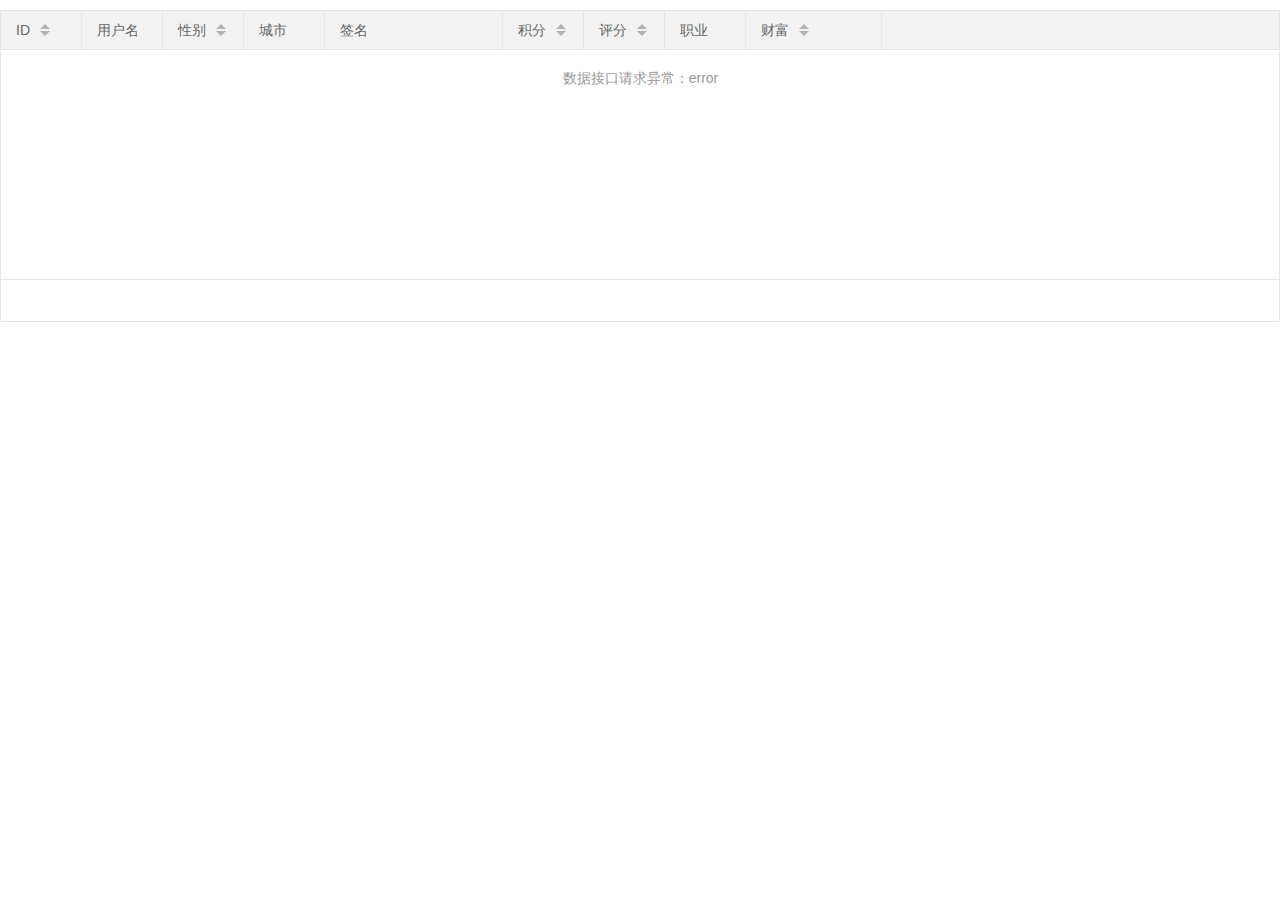
==== src/main/webapp/index.html @ 61412aa4 "首次提交" ====
<!DOCTYPE html>
<html>
<head>
    <meta charset="utf-8">
    <title>table模块快速使用</title>
    <link rel="stylesheet" href="layui/css/layui.css" media="all">
</head>
<body>

<table id="demo" lay-filter="test"></table>

<script src="layui/layui.js"></script>
<script>
    layui.use('table', function(){
        var table = layui.table;

        //第一个实例
        table.render({
            elem: '#demo'
            ,height: 312
            ,url: 'https://www.layui.com/demo/table/user/?page=1&limit=30' //数据接口
            ,page: true //开启分页
            ,cols: [[ //表头
                {field: 'id', title: 'ID', width:80, sort: true, fixed: 'left'}
                ,{field: 'username', title: '用户名', width:80}
                ,{field: 'sex', title: '性别', width:80, sort: true}
                ,{field: 'city', title: '城市', width:80}
                ,{field: 'sign', title: '签名', width: 177}
                ,{field: 'experience', title: '积分', width: 80, sort: true}
                ,{field: 'score', title: '评分', width: 80, sort: true}
                ,{field: 'classify', title: '职业', width: 80}
                ,{field: 'wealth', title: '财富', width: 135, sort: true}
            ]]
        });

    });
</script>
</body>
</html>
---- src/main/webapp/layui/css/layui.css ----
/** layui-v2.5.4 MIT License By https://www.layui.com */
 .layui-inline,img{display:inline-block;vertical-align:middle}h1,h2,h3,h4,h5,h6{font-weight:400}.layui-edge,.layui-header,.layui-inline,.layui-main{position:relative}.layui-body,.layui-edge,.layui-elip{overflow:hidden}.layui-btn,.layui-edge,.layui-inline,img{vertical-align:middle}.layui-btn,.layui-disabled,.layui-icon,.layui-unselect{-moz-user-select:none;-webkit-user-select:none;-ms-user-select:none}.layui-elip,.layui-form-checkbox span,.layui-form-pane .layui-form-label{text-overflow:ellipsis;white-space:nowrap}.layui-breadcrumb,.layui-tree-btnGroup{visibility:hidden}blockquote,body,button,dd,div,dl,dt,form,h1,h2,h3,h4,h5,h6,input,li,ol,p,pre,td,textarea,th,ul{margin:0;padding:0;-webkit-tap-highlight-color:rgba(0,0,0,0)}a:active,a:hover{outline:0}img{border:none}li{list-style:none}table{border-collapse:collapse;border-spacing:0}h4,h5,h6{font-size:100%}button,input,optgroup,option,select,textarea{font-family:inherit;font-size:inherit;font-style:inherit;font-weight:inherit;outline:0}pre{white-space:pre-wrap;white-space:-moz-pre-wrap;white-space:-pre-wrap;white-space:-o-pre-wrap;word-wrap:break-word}body{line-height:24px;font:14px Helvetica Neue,Helvetica,PingFang SC,Tahoma,Arial,sans-serif}hr{height:1px;margin:10px 0;border:0;clear:both}a{color:#333;text-decoration:none}a:hover{color:#777}a cite{font-style:normal;*cursor:pointer}.layui-border-box,.layui-border-box *{box-sizing:border-box}.layui-box,.layui-box *{box-sizing:content-box}.layui-clear{clear:both;*zoom:1}.layui-clear:after{content:'\20';clear:both;*zoom:1;display:block;height:0}.layui-inline{*display:inline;*zoom:1}.layui-edge{display:inline-block;width:0;height:0;border-width:6px;border-style:dashed;border-color:transparent}.layui-edge-top{top:-4px;border-bottom-color:#999;border-bottom-style:solid}.layui-edge-right{border-left-color:#999;border-left-style:solid}.layui-edge-bottom{top:2px;border-top-color:#999;border-top-style:solid}.layui-edge-left{border-right-color:#999;border-right-style:solid}.layui-disabled,.layui-disabled:hover{color:#d2d2d2!important;cursor:not-allowed!important}.layui-circle{border-radius:100%}.layui-show{display:block!important}.layui-hide{display:none!important}@font-face{font-family:layui-icon;src:url(../font/iconfont.eot?v=250);src:url(../font/iconfont.eot?v=250#iefix) format('embedded-opentype'),url(../font/iconfont.woff2?v=250) format('woff2'),url(../font/iconfont.woff?v=250) format('woff'),url(../font/iconfont.ttf?v=250) format('truetype'),url(../font/iconfont.svg?v=250#layui-icon) format('svg')}.layui-icon{font-family:layui-icon!important;font-size:16px;font-style:normal;-webkit-font-smoothing:antialiased;-moz-osx-font-smoothing:grayscale}.layui-icon-reply-fill:before{content:"\e611"}.layui-icon-set-fill:before{content:"\e614"}.layui-icon-menu-fill:before{content:"\e60f"}.layui-icon-search:before{content:"\e615"}.layui-icon-share:before{content:"\e641"}.layui-icon-set-sm:before{content:"\e620"}.layui-icon-engine:before{content:"\e628"}.layui-icon-close:before{content:"\1006"}.layui-icon-close-fill:before{content:"\1007"}.layui-icon-chart-screen:before{content:"\e629"}.layui-icon-star:before{content:"\e600"}.layui-icon-circle-dot:before{content:"\e617"}.layui-icon-chat:before{content:"\e606"}.layui-icon-release:before{content:"\e609"}.layui-icon-list:before{content:"\e60a"}.layui-icon-chart:before{content:"\e62c"}.layui-icon-ok-circle:before{content:"\1005"}.layui-icon-layim-theme:before{content:"\e61b"}.layui-icon-table:before{content:"\e62d"}.layui-icon-right:before{content:"\e602"}.layui-icon-left:before{content:"\e603"}.layui-icon-cart-simple:before{content:"\e698"}.layui-icon-face-cry:before{content:"\e69c"}.layui-icon-face-smile:before{content:"\e6af"}.layui-icon-survey:before{content:"\e6b2"}.layui-icon-tree:before{content:"\e62e"}.layui-icon-upload-circle:before{content:"\e62f"}.layui-icon-add-circle:before{content:"\e61f"}.layui-icon-download-circle:before{content:"\e601"}.layui-icon-templeate-1:before{content:"\e630"}.layui-icon-util:before{content:"\e631"}.layui-icon-face-surprised:before{content:"\e664"}.layui-icon-edit:before{content:"\e642"}.layui-icon-speaker:before{content:"\e645"}.layui-icon-down:before{content:"\e61a"}.layui-icon-file:before{content:"\e621"}.layui-icon-layouts:before{content:"\e632"}.layui-icon-rate-half:before{content:"\e6c9"}.layui-icon-add-circle-fine:before{content:"\e608"}.layui-icon-prev-circle:before{content:"\e633"}.layui-icon-read:before{content:"\e705"}.layui-icon-404:before{content:"\e61c"}.layui-icon-carousel:before{content:"\e634"}.layui-icon-help:before{content:"\e607"}.layui-icon-code-circle:before{content:"\e635"}.layui-icon-water:before{content:"\e636"}.layui-icon-username:before{content:"\e66f"}.layui-icon-find-fill:before{content:"\e670"}.layui-icon-about:before{content:"\e60b"}.layui-icon-location:before{content:"\e715"}.layui-icon-up:before{content:"\e619"}.layui-icon-pause:before{content:"\e651"}.layui-icon-date:before{content:"\e637"}.layui-icon-layim-uploadfile:before{content:"\e61d"}.layui-icon-delete:before{content:"\e640"}.layui-icon-play:before{content:"\e652"}.layui-icon-top:before{content:"\e604"}.layui-icon-friends:before{content:"\e612"}.layui-icon-refresh-3:before{content:"\e9aa"}.layui-icon-ok:before{content:"\e605"}.layui-icon-layer:before{content:"\e638"}.layui-icon-face-smile-fine:before{content:"\e60c"}.layui-icon-dollar:before{content:"\e659"}.layui-icon-group:before{content:"\e613"}.layui-icon-layim-download:before{content:"\e61e"}.layui-icon-picture-fine:before{content:"\e60d"}.layui-icon-link:before{content:"\e64c"}.layui-icon-diamond:before{content:"\e735"}.layui-icon-log:before{content:"\e60e"}.layui-icon-rate-solid:before{content:"\e67a"}.layui-icon-fonts-del:before{content:"\e64f"}.layui-icon-unlink:before{content:"\e64d"}.layui-icon-fonts-clear:before{content:"\e639"}.layui-icon-triangle-r:before{content:"\e623"}.layui-icon-circle:before{content:"\e63f"}.layui-icon-radio:before{content:"\e643"}.layui-icon-align-center:before{content:"\e647"}.layui-icon-align-right:before{content:"\e648"}.layui-icon-align-left:before{content:"\e649"}.layui-icon-loading-1:before{content:"\e63e"}.layui-icon-return:before{content:"\e65c"}.layui-icon-fonts-strong:before{content:"\e62b"}.layui-icon-upload:before{content:"\e67c"}.layui-icon-dialogue:before{content:"\e63a"}.layui-icon-video:before{content:"\e6ed"}.layui-icon-headset:before{content:"\e6fc"}.layui-icon-cellphone-fine:before{content:"\e63b"}.layui-icon-add-1:before{content:"\e654"}.layui-icon-face-smile-b:before{content:"\e650"}.layui-icon-fonts-html:before{content:"\e64b"}.layui-icon-form:before{content:"\e63c"}.layui-icon-cart:before{content:"\e657"}.layui-icon-camera-fill:before{content:"\e65d"}.layui-icon-tabs:before{content:"\e62a"}.layui-icon-fonts-code:before{content:"\e64e"}.layui-icon-fire:before{content:"\e756"}.layui-icon-set:before{content:"\e716"}.layui-icon-fonts-u:before{content:"\e646"}.layui-icon-triangle-d:before{content:"\e625"}.layui-icon-tips:before{content:"\e702"}.layui-icon-picture:before{content:"\e64a"}.layui-icon-more-vertical:before{content:"\e671"}.layui-icon-flag:before{content:"\e66c"}.layui-icon-loading:before{content:"\e63d"}.layui-icon-fonts-i:before{content:"\e644"}.layui-icon-refresh-1:before{content:"\e666"}.layui-icon-rmb:before{content:"\e65e"}.layui-icon-home:before{content:"\e68e"}.layui-icon-user:before{content:"\e770"}.layui-icon-notice:before{content:"\e667"}.layui-icon-login-weibo:before{content:"\e675"}.layui-icon-voice:before{content:"\e688"}.layui-icon-upload-drag:before{content:"\e681"}.layui-icon-login-qq:before{content:"\e676"}.layui-icon-snowflake:before{content:"\e6b1"}.layui-icon-file-b:before{content:"\e655"}.layui-icon-template:before{content:"\e663"}.layui-icon-auz:before{content:"\e672"}.layui-icon-console:before{content:"\e665"}.layui-icon-app:before{content:"\e653"}.layui-icon-prev:before{content:"\e65a"}.layui-icon-website:before{content:"\e7ae"}.layui-icon-next:before{content:"\e65b"}.layui-icon-component:before{content:"\e857"}.layui-icon-more:before{content:"\e65f"}.layui-icon-login-wechat:before{content:"\e677"}.layui-icon-shrink-right:before{content:"\e668"}.layui-icon-spread-left:before{content:"\e66b"}.layui-icon-camera:before{content:"\e660"}.layui-icon-note:before{content:"\e66e"}.layui-icon-refresh:before{content:"\e669"}.layui-icon-female:before{content:"\e661"}.layui-icon-male:before{content:"\e662"}.layui-icon-password:before{content:"\e673"}.layui-icon-senior:before{content:"\e674"}.layui-icon-theme:before{content:"\e66a"}.layui-icon-tread:before{content:"\e6c5"}.layui-icon-praise:before{content:"\e6c6"}.layui-icon-star-fill:before{content:"\e658"}.layui-icon-rate:before{content:"\e67b"}.layui-icon-template-1:before{content:"\e656"}.layui-icon-vercode:before{content:"\e679"}.layui-icon-cellphone:before{content:"\e678"}.layui-icon-screen-full:before{content:"\e622"}.layui-icon-screen-restore:before{content:"\e758"}.layui-icon-cols:before{content:"\e610"}.layui-icon-export:before{content:"\e67d"}.layui-icon-print:before{content:"\e66d"}.layui-icon-slider:before{content:"\e714"}.layui-icon-addition:before{content:"\e624"}.layui-icon-subtraction:before{content:"\e67e"}.layui-icon-service:before{content:"\e626"}.layui-icon-transfer:before{content:"\e691"}.layui-main{width:1140px;margin:0 auto}.layui-header{z-index:1000;height:60px}.layui-header a:hover{transition:all .5s;-webkit-transition:all .5s}.layui-side{position:fixed;left:0;top:0;bottom:0;z-index:999;width:200px;overflow-x:hidden}.layui-side-scroll{position:relative;width:220px;height:100%;overflow-x:hidden}.layui-body{position:absolute;left:200px;right:0;top:0;bottom:0;z-index:998;width:auto;overflow-y:auto;box-sizing:border-box}.layui-layout-body{overflow:hidden}.layui-layout-admin .layui-header{background-color:#23262E}.layui-layout-admin .layui-side{top:60px;width:200px;overflow-x:hidden}.layui-layout-admin .layui-body{position:fixed;top:60px;bottom:44px}.layui-layout-admin .layui-main{width:auto;margin:0 15px}.layui-layout-admin .layui-footer{position:fixed;left:200px;right:0;bottom:0;height:44px;line-height:44px;padding:0 15px;background-color:#eee}.layui-layout-admin .layui-logo{position:absolute;left:0;top:0;width:200px;height:100%;line-height:60px;text-align:center;color:#009688;font-size:16px}.layui-layout-admin .layui-header .layui-nav{background:0 0}.layui-layout-left{position:absolute!important;left:200px;top:0}.layui-layout-right{position:absolute!important;right:0;top:0}.layui-container{position:relative;margin:0 auto;padding:0 15px;box-sizing:border-box}.layui-fluid{position:relative;margin:0 auto;padding:0 15px}.layui-row:after,.layui-row:before{content:'';display:block;clear:both}.layui-col-lg1,.layui-col-lg10,.layui-col-lg11,.layui-col-lg12,.layui-col-lg2,.layui-col-lg3,.layui-col-lg4,.layui-col-lg5,.layui-col-lg6,.layui-col-lg7,.layui-col-lg8,.layui-col-lg9,.layui-col-md1,.layui-col-md10,.layui-col-md11,.layui-col-md12,.layui-col-md2,.layui-col-md3,.layui-col-md4,.layui-col-md5,.layui-col-md6,.layui-col-md7,.layui-col-md8,.layui-col-md9,.layui-col-sm1,.layui-col-sm10,.layui-col-sm11,.layui-col-sm12,.layui-col-sm2,.layui-col-sm3,.layui-col-sm4,.layui-col-sm5,.layui-col-sm6,.layui-col-sm7,.layui-col-sm8,.layui-col-sm9,.layui-col-xs1,.layui-col-xs10,.layui-col-xs11,.layui-col-xs12,.layui-col-xs2,.layui-col-xs3,.layui-col-xs4,.layui-col-xs5,.layui-col-xs6,.layui-col-xs7,.layui-col-xs8,.layui-col-xs9{position:relative;display:block;box-sizing:border-box}.layui-col-xs1,.layui-col-xs10,.layui-col-xs11,.layui-col-xs12,.layui-col-xs2,.layui-col-xs3,.layui-col-xs4,.layui-col-xs5,.layui-col-xs6,.layui-col-xs7,.layui-col-xs8,.layui-col-xs9{float:left}.layui-col-xs1{width:8.33333333%}.layui-col-xs2{width:16.66666667%}.layui-col-xs3{width:25%}.layui-col-xs4{width:33.33333333%}.layui-col-xs5{width:41.66666667%}.layui-col-xs6{width:50%}.layui-col-xs7{width:58.33333333%}.layui-col-xs8{width:66.66666667%}.layui-col-xs9{width:75%}.layui-col-xs10{width:83.33333333%}.layui-col-xs11{width:91.66666667%}.layui-col-xs12{width:100%}.layui-col-xs-offset1{margin-left:8.33333333%}.layui-col-xs-offset2{margin-left:16.66666667%}.layui-col-xs-offset3{margin-left:25%}.layui-col-xs-offset4{margin-left:33.33333333%}.layui-col-xs-offset5{margin-left:41.66666667%}.layui-col-xs-offset6{margin-left:50%}.layui-col-xs-offset7{margin-left:58.33333333%}.layui-col-xs-offset8{margin-left:66.66666667%}.layui-col-xs-offset9{margin-left:75%}.layui-col-xs-offset10{margin-left:83.33333333%}.layui-col-xs-offset11{margin-left:91.66666667%}.layui-col-xs-offset12{margin-left:100%}@media screen and (max-width:768px){.layui-hide-xs{display:none!important}.layui-show-xs-block{display:block!important}.layui-show-xs-inline{display:inline!important}.layui-show-xs-inline-block{display:inline-block!important}}@media screen and (min-width:768px){.layui-container{width:750px}.layui-hide-sm{display:none!important}.layui-show-sm-block{display:block!important}.layui-show-sm-inline{display:inline!important}.layui-show-sm-inline-block{display:inline-block!important}.layui-col-sm1,.layui-col-sm10,.layui-col-sm11,.layui-col-sm12,.layui-col-sm2,.layui-col-sm3,.layui-col-sm4,.layui-col-sm5,.layui-col-sm6,.layui-col-sm7,.layui-col-sm8,.layui-col-sm9{float:left}.layui-col-sm1{width:8.33333333%}.layui-col-sm2{width:16.66666667%}.layui-col-sm3{width:25%}.layui-col-sm4{width:33.33333333%}.layui-col-sm5{width:41.66666667%}.layui-col-sm6{width:50%}.layui-col-sm7{width:58.33333333%}.layui-col-sm8{width:66.66666667%}.layui-col-sm9{width:75%}.layui-col-sm10{width:83.33333333%}.layui-col-sm11{width:91.66666667%}.layui-col-sm12{width:100%}.layui-col-sm-offset1{margin-left:8.33333333%}.layui-col-sm-offset2{margin-left:16.66666667%}.layui-col-sm-offset3{margin-left:25%}.layui-col-sm-offset4{margin-left:33.33333333%}.layui-col-sm-offset5{margin-left:41.66666667%}.layui-col-sm-offset6{margin-left:50%}.layui-col-sm-offset7{margin-left:58.33333333%}.layui-col-sm-offset8{margin-left:66.66666667%}.layui-col-sm-offset9{margin-left:75%}.layui-col-sm-offset10{margin-left:83.33333333%}.layui-col-sm-offset11{margin-left:91.66666667%}.layui-col-sm-offset12{margin-left:100%}}@media screen and (min-width:992px){.layui-container{width:970px}.layui-hide-md{display:none!important}.layui-show-md-block{display:block!important}.layui-show-md-inline{display:inline!important}.layui-show-md-inline-block{display:inline-block!important}.layui-col-md1,.layui-col-md10,.layui-col-md11,.layui-col-md12,.layui-col-md2,.layui-col-md3,.layui-col-md4,.layui-col-md5,.layui-col-md6,.layui-col-md7,.layui-col-md8,.layui-col-md9{float:left}.layui-col-md1{width:8.33333333%}.layui-col-md2{width:16.66666667%}.layui-col-md3{width:25%}.layui-col-md4{width:33.33333333%}.layui-col-md5{width:41.66666667%}.layui-col-md6{width:50%}.layui-col-md7{width:58.33333333%}.layui-col-md8{width:66.66666667%}.layui-col-md9{width:75%}.layui-col-md10{width:83.33333333%}.layui-col-md11{width:91.66666667%}.layui-col-md12{width:100%}.layui-col-md-offset1{margin-left:8.33333333%}.layui-col-md-offset2{margin-left:16.66666667%}.layui-col-md-offset3{margin-left:25%}.layui-col-md-offset4{margin-left:33.33333333%}.layui-col-md-offset5{margin-left:41.66666667%}.layui-col-md-offset6{margin-left:50%}.layui-col-md-offset7{margin-left:58.33333333%}.layui-col-md-offset8{margin-left:66.66666667%}.layui-col-md-offset9{margin-left:75%}.layui-col-md-offset10{margin-left:83.33333333%}.layui-col-md-offset11{margin-left:91.66666667%}.layui-col-md-offset12{margin-left:100%}}@media screen and (min-width:1200px){.layui-container{width:1170px}.layui-hide-lg{display:none!important}.layui-show-lg-block{display:block!important}.layui-show-lg-inline{display:inline!important}.layui-show-lg-inline-block{display:inline-block!important}.layui-col-lg1,.layui-col-lg10,.layui-col-lg11,.layui-col-lg12,.layui-col-lg2,.layui-col-lg3,.layui-col-lg4,.layui-col-lg5,.layui-col-lg6,.layui-col-lg7,.layui-col-lg8,.layui-col-lg9{float:left}.layui-col-lg1{width:8.33333333%}.layui-col-lg2{width:16.66666667%}.layui-col-lg3{width:25%}.layui-col-lg4{width:33.33333333%}.layui-col-lg5{width:41.66666667%}.layui-col-lg6{width:50%}.layui-col-lg7{width:58.33333333%}.layui-col-lg8{width:66.66666667%}.layui-col-lg9{width:75%}.layui-col-lg10{width:83.33333333%}.layui-col-lg11{width:91.66666667%}.layui-col-lg12{width:100%}.layui-col-lg-offset1{margin-left:8.33333333%}.layui-col-lg-offset2{margin-left:16.66666667%}.layui-col-lg-offset3{margin-left:25%}.layui-col-lg-offset4{margin-left:33.33333333%}.layui-col-lg-offset5{margin-left:41.66666667%}.layui-col-lg-offset6{margin-left:50%}.layui-col-lg-offset7{margin-left:58.33333333%}.layui-col-lg-offset8{margin-left:66.66666667%}.layui-col-lg-offset9{margin-left:75%}.layui-col-lg-offset10{margin-left:83.33333333%}.layui-col-lg-offset11{margin-left:91.66666667%}.layui-col-lg-offset12{margin-left:100%}}.layui-col-space1{margin:-.5px}.layui-col-space1>*{padding:.5px}.layui-col-space3{margin:-1.5px}.layui-col-space3>*{padding:1.5px}.layui-col-space5{margin:-2.5px}.layui-col-space5>*{padding:2.5px}.layui-col-space8{margin:-3.5px}.layui-col-space8>*{padding:3.5px}.layui-col-space10{margin:-5px}.layui-col-space10>*{padding:5px}.layui-col-space12{margin:-6px}.layui-col-space12>*{padding:6px}.layui-col-space15{margin:-7.5px}.layui-col-space15>*{padding:7.5px}.layui-col-space18{margin:-9px}.layui-col-space18>*{padding:9px}.layui-col-space20{margin:-10px}.layui-col-space20>*{padding:10px}.layui-col-space22{margin:-11px}.layui-col-space22>*{padding:11px}.layui-col-space25{margin:-12.5px}.layui-col-space25>*{padding:12.5px}.layui-col-space30{margin:-15px}.layui-col-space30>*{padding:15px}.layui-btn,.layui-input,.layui-select,.layui-textarea,.layui-upload-button{outline:0;-webkit-appearance:none;transition:all .3s;-webkit-transition:all .3s;box-sizing:border-box}.layui-elem-quote{margin-bottom:10px;padding:15px;line-height:22px;border-left:5px solid #009688;border-radius:0 2px 2px 0;background-color:#f2f2f2}.layui-quote-nm{border-style:solid;border-width:1px 1px 1px 5px;background:0 0}.layui-elem-field{margin-bottom:10px;padding:0;border-width:1px;border-style:solid}.layui-elem-field legend{margin-left:20px;padding:0 10px;font-size:20px;font-weight:300}.layui-field-title{margin:10px 0 20px;border-width:1px 0 0}.layui-field-box{padding:10px 15px}.layui-field-title .layui-field-box{padding:10px 0}.layui-progress{position:relative;height:6px;border-radius:20px;background-color:#e2e2e2}.layui-progress-bar{position:absolute;left:0;top:0;width:0;max-width:100%;height:6px;border-radius:20px;text-align:right;background-color:#5FB878;transition:all .3s;-webkit-transition:all .3s}.layui-progress-big,.layui-progress-big .layui-progress-bar{height:18px;line-height:18px}.layui-progress-text{position:relative;top:-20px;line-height:18px;font-size:12px;color:#666}.layui-progress-big .layui-progress-text{position:static;padding:0 10px;color:#fff}.layui-collapse{border-width:1px;border-style:solid;border-radius:2px}.layui-colla-content,.layui-colla-item{border-top-width:1px;border-top-style:solid}.layui-colla-item:first-child{border-top:none}.layui-colla-title{position:relative;height:42px;line-height:42px;padding:0 15px 0 35px;color:#333;background-color:#f2f2f2;cursor:pointer;font-size:14px;overflow:hidden}.layui-colla-content{display:none;padding:10px 15px;line-height:22px;color:#666}.layui-colla-icon{position:absolute;left:15px;top:0;font-size:14px}.layui-card{margin-bottom:15px;border-radius:2px;background-color:#fff;box-shadow:0 1px 2px 0 rgba(0,0,0,.05)}.layui-card:last-child{margin-bottom:0}.layui-card-header{position:relative;height:42px;line-height:42px;padding:0 15px;border-bottom:1px solid #f6f6f6;color:#333;border-radius:2px 2px 0 0;font-size:14px}.layui-bg-black,.layui-bg-blue,.layui-bg-cyan,.layui-bg-green,.layui-bg-orange,.layui-bg-red{color:#fff!important}.layui-card-body{position:relative;padding:10px 15px;line-height:24px}.layui-card-body[pad15]{padding:15px}.layui-card-body[pad20]{padding:20px}.layui-card-body .layui-table{margin:5px 0}.layui-card .layui-tab{margin:0}.layui-panel-window{position:relative;padding:15px;border-radius:0;border-top:5px solid #E6E6E6;background-color:#fff}.layui-auxiliar-moving{position:fixed;left:0;right:0;top:0;bottom:0;width:100%;height:100%;background:0 0;z-index:9999999999}.layui-form-label,.layui-form-mid,.layui-form-select,.layui-input-block,.layui-input-inline,.layui-textarea{position:relative}.layui-bg-red{background-color:#FF5722!important}.layui-bg-orange{background-color:#FFB800!important}.layui-bg-green{background-color:#009688!important}.layui-bg-cyan{background-color:#2F4056!important}.layui-bg-blue{background-color:#1E9FFF!important}.layui-bg-black{background-color:#393D49!important}.layui-bg-gray{background-color:#eee!important;color:#666!important}.layui-badge-rim,.layui-colla-content,.layui-colla-item,.layui-collapse,.layui-elem-field,.layui-form-pane .layui-form-item[pane],.layui-form-pane .layui-form-label,.layui-input,.layui-layedit,.layui-layedit-tool,.layui-quote-nm,.layui-select,.layui-tab-bar,.layui-tab-card,.layui-tab-title,.layui-tab-title .layui-this:after,.layui-textarea{border-color:#e6e6e6}.layui-timeline-item:before,hr{background-color:#e6e6e6}.layui-text{line-height:22px;font-size:14px;color:#666}.layui-text h1,.layui-text h2,.layui-text h3{font-weight:500;color:#333}.layui-text h1{font-size:30px}.layui-text h2{font-size:24px}.layui-text h3{font-size:18px}.layui-text a:not(.layui-btn){color:#01AAED}.layui-text a:not(.layui-btn):hover{text-decoration:underline}.layui-text ul{padding:5px 0 5px 15px}.layui-text ul li{margin-top:5px;list-style-type:disc}.layui-text em,.layui-word-aux{color:#999!important;padding:0 5px!important}.layui-btn{display:inline-block;height:38px;line-height:38px;padding:0 18px;background-color:#009688;color:#fff;white-space:nowrap;text-align:center;font-size:14px;border:none;border-radius:2px;cursor:pointer}.layui-btn:hover{opacity:.8;filter:alpha(opacity=80);color:#fff}.layui-btn:active{opacity:1;filter:alpha(opacity=100)}.layui-btn+.layui-btn{margin-left:10px}.layui-btn-container{font-size:0}.layui-btn-container .layui-btn{margin-right:10px;margin-bottom:10px}.layui-btn-container .layui-btn+.layui-btn{margin-left:0}.layui-table .layui-btn-container .layui-btn{margin-bottom:9px}.layui-btn-radius{border-radius:100px}.layui-btn .layui-icon{margin-right:3px;font-size:18px;vertical-align:bottom;vertical-align:middle\9}.layui-btn-primary{border:1px solid #C9C9C9;background-color:#fff;color:#555}.layui-btn-primary:hover{border-color:#009688;color:#333}.layui-btn-normal{background-color:#1E9FFF}.layui-btn-warm{background-color:#FFB800}.layui-btn-danger{background-color:#FF5722}.layui-btn-checked{background-color:#5FB878}.layui-btn-disabled,.layui-btn-disabled:active,.layui-btn-disabled:hover{border:1px solid #e6e6e6;background-color:#FBFBFB;color:#C9C9C9;cursor:not-allowed;opacity:1}.layui-btn-lg{height:44px;line-height:44px;padding:0 25px;font-size:16px}.layui-btn-sm{height:30px;line-height:30px;padding:0 10px;font-size:12px}.layui-btn-sm i{font-size:16px!important}.layui-btn-xs{height:22px;line-height:22px;padding:0 5px;font-size:12px}.layui-btn-xs i{font-size:14px!important}.layui-btn-group{display:inline-block;vertical-align:middle;font-size:0}.layui-btn-group .layui-btn{margin-left:0!important;margin-right:0!important;border-left:1px solid rgba(255,255,255,.5);border-radius:0}.layui-btn-group .layui-btn-primary{border-left:none}.layui-btn-group .layui-btn-primary:hover{border-color:#C9C9C9;color:#009688}.layui-btn-group .layui-btn:first-child{border-left:none;border-radius:2px 0 0 2px}.layui-btn-group .layui-btn-primary:first-child{border-left:1px solid #c9c9c9}.layui-btn-group .layui-btn:last-child{border-radius:0 2px 2px 0}.layui-btn-group .layui-btn+.layui-btn{margin-left:0}.layui-btn-group+.layui-btn-group{margin-left:10px}.layui-btn-fluid{width:100%}.layui-input,.layui-select,.layui-textarea{height:38px;line-height:1.3;line-height:38px\9;border-width:1px;border-style:solid;background-color:#fff;border-radius:2px}.layui-input::-webkit-input-placeholder,.layui-select::-webkit-input-placeholder,.layui-textarea::-webkit-input-placeholder{line-height:1.3}.layui-input,.layui-textarea{display:block;width:100%;padding-left:10px}.layui-input:hover,.layui-textarea:hover{border-color:#D2D2D2!important}.layui-input:focus,.layui-textarea:focus{border-color:#C9C9C9!important}.layui-textarea{min-height:100px;height:auto;line-height:20px;padding:6px 10px;resize:vertical}.layui-select{padding:0 10px}.layui-form input[type=checkbox],.layui-form input[type=radio],.layui-form select{display:none}.layui-form [lay-ignore]{display:initial}.layui-form-item{margin-bottom:15px;clear:both;*zoom:1}.layui-form-item:after{content:'\20';clear:both;*zoom:1;display:block;height:0}.layui-form-label{float:left;display:block;padding:9px 15px;width:80px;font-weight:400;line-height:20px;text-align:right}.layui-form-label-col{display:block;float:none;padding:9px 0;line-height:20px;text-align:left}.layui-form-item .layui-inline{margin-bottom:5px;margin-right:10px}.layui-input-block{margin-left:110px;min-height:36px}.layui-input-inline{display:inline-block;vertical-align:middle}.layui-form-item .layui-input-inline{float:left;width:190px;margin-right:10px}.layui-form-text .layui-input-inline{width:auto}.layui-form-mid{float:left;display:block;padding:9px 0!important;line-height:20px;margin-right:10px}.layui-form-danger+.layui-form-select .layui-input,.layui-form-danger:focus{border-color:#FF5722!important}.layui-form-select .layui-input{padding-right:30px;cursor:pointer}.layui-form-select .layui-edge{position:absolute;right:10px;top:50%;margin-top:-3px;cursor:pointer;border-width:6px;border-top-color:#c2c2c2;border-top-style:solid;transition:all .3s;-webkit-transition:all .3s}.layui-form-select dl{display:none;position:absolute;left:0;top:42px;padding:5px 0;z-index:899;min-width:100%;border:1px solid #d2d2d2;max-height:300px;overflow-y:auto;background-color:#fff;border-radius:2px;box-shadow:0 2px 4px rgba(0,0,0,.12);box-sizing:border-box}.layui-form-select dl dd,.layui-form-select dl dt{padding:0 10px;line-height:36px;white-space:nowrap;overflow:hidden;text-overflow:ellipsis}.layui-form-select dl dt{font-size:12px;color:#999}.layui-form-select dl dd{cursor:pointer}.layui-form-select dl dd:hover{background-color:#f2f2f2;-webkit-transition:.5s all;transition:.5s all}.layui-form-select .layui-select-group dd{padding-left:20px}.layui-form-select dl dd.layui-select-tips{padding-left:10px!important;color:#999}.layui-form-select dl dd.layui-this{background-color:#5FB878;color:#fff}.layui-form-checkbox,.layui-form-select dl dd.layui-disabled{background-color:#fff}.layui-form-selected dl{display:block}.layui-form-checkbox,.layui-form-checkbox *,.layui-form-switch{display:inline-block;vertical-align:middle}.layui-form-selected .layui-edge{margin-top:-9px;-webkit-transform:rotate(180deg);transform:rotate(180deg);margin-top:-3px\9}:root .layui-form-selected .layui-edge{margin-top:-9px\0/IE9}.layui-form-selectup dl{top:auto;bottom:42px}.layui-select-none{margin:5px 0;text-align:center;color:#999}.layui-select-disabled .layui-disabled{border-color:#eee!important}.layui-select-disabled .layui-edge{border-top-color:#d2d2d2}.layui-form-checkbox{position:relative;height:30px;line-height:30px;margin-right:10px;padding-right:30px;cursor:pointer;font-size:0;-webkit-transition:.1s linear;transition:.1s linear;box-sizing:border-box}.layui-form-checkbox span{padding:0 10px;height:100%;font-size:14px;border-radius:2px 0 0 2px;background-color:#d2d2d2;color:#fff;overflow:hidden}.layui-form-checkbox:hover span{background-color:#c2c2c2}.layui-form-checkbox i{position:absolute;right:0;top:0;width:30px;height:28px;border:1px solid #d2d2d2;border-left:none;border-radius:0 2px 2px 0;color:#fff;font-size:20px;text-align:center}.layui-form-checkbox:hover i{border-color:#c2c2c2;color:#c2c2c2}.layui-form-checked,.layui-form-checked:hover{border-color:#5FB878}.layui-form-checked span,.layui-form-checked:hover span{background-color:#5FB878}.layui-form-checked i,.layui-form-checked:hover i{color:#5FB878}.layui-form-item .layui-form-checkbox{margin-top:4px}.layui-form-checkbox[lay-skin=primary]{height:auto!important;line-height:normal!important;min-width:18px;min-height:18px;border:none!important;margin-right:0;padding-left:28px;padding-right:0;background:0 0}.layui-form-checkbox[lay-skin=primary] span{padding-left:0;padding-right:15px;line-height:18px;background:0 0;color:#666}.layui-form-checkbox[lay-skin=primary] i{right:auto;left:0;width:16px;height:16px;line-height:16px;border:1px solid #d2d2d2;font-size:12px;border-radius:2px;background-color:#fff;-webkit-transition:.1s linear;transition:.1s linear}.layui-form-checkbox[lay-skin=primary]:hover i{border-color:#5FB878;color:#fff}.layui-form-checked[lay-skin=primary] i{border-color:#5FB878!important;background-color:#5FB878;color:#fff}.layui-checkbox-disbaled[lay-skin=primary] span{background:0 0!important;color:#c2c2c2}.layui-checkbox-disbaled[lay-skin=primary]:hover i{border-color:#d2d2d2}.layui-form-item .layui-form-checkbox[lay-skin=primary]{margin-top:10px}.layui-form-switch{position:relative;height:22px;line-height:22px;min-width:35px;padding:0 5px;margin-top:8px;border:1px solid #d2d2d2;border-radius:20px;cursor:pointer;background-color:#fff;-webkit-transition:.1s linear;transition:.1s linear}.layui-form-switch i{position:absolute;left:5px;top:3px;width:16px;height:16px;border-radius:20px;background-color:#d2d2d2;-webkit-transition:.1s linear;transition:.1s linear}.layui-form-switch em{position:relative;top:0;width:25px;margin-left:21px;padding:0!important;text-align:center!important;color:#999!important;font-style:normal!important;font-size:12px}.layui-form-onswitch{border-color:#5FB878;background-color:#5FB878}.layui-checkbox-disbaled,.layui-checkbox-disbaled i{border-color:#e2e2e2!important}.layui-form-onswitch i{left:100%;margin-left:-21px;background-color:#fff}.layui-form-onswitch em{margin-left:5px;margin-right:21px;color:#fff!important}.layui-checkbox-disbaled span{background-color:#e2e2e2!important}.layui-checkbox-disbaled:hover i{color:#fff!important}[lay-radio]{display:none}.layui-form-radio,.layui-form-radio *{display:inline-block;vertical-align:middle}.layui-form-radio{line-height:28px;margin:6px 10px 0 0;padding-right:10px;cursor:pointer;font-size:0}.layui-form-radio *{font-size:14px}.layui-form-radio>i{margin-right:8px;font-size:22px;color:#c2c2c2}.layui-form-radio>i:hover,.layui-form-radioed>i{color:#5FB878}.layui-radio-disbaled>i{color:#e2e2e2!important}.layui-form-pane .layui-form-label{width:110px;padding:8px 15px;height:38px;line-height:20px;border-width:1px;border-style:solid;border-radius:2px 0 0 2px;text-align:center;background-color:#FBFBFB;overflow:hidden;box-sizing:border-box}.layui-form-pane .layui-input-inline{margin-left:-1px}.layui-form-pane .layui-input-block{margin-left:110px;left:-1px}.layui-form-pane .layui-input{border-radius:0 2px 2px 0}.layui-form-pane .layui-form-text .layui-form-label{float:none;width:100%;border-radius:2px;box-sizing:border-box;text-align:left}.layui-form-pane .layui-form-text .layui-input-inline{display:block;margin:0;top:-1px;clear:both}.layui-form-pane .layui-form-text .layui-input-block{margin:0;left:0;top:-1px}.layui-form-pane .layui-form-text .layui-textarea{min-height:100px;border-radius:0 0 2px 2px}.layui-form-pane .layui-form-checkbox{margin:4px 0 4px 10px}.layui-form-pane .layui-form-radio,.layui-form-pane .layui-form-switch{margin-top:6px;margin-left:10px}.layui-form-pane .layui-form-item[pane]{position:relative;border-width:1px;border-style:solid}.layui-form-pane .layui-form-item[pane] .layui-form-label{position:absolute;left:0;top:0;height:100%;border-width:0 1px 0 0}.layui-form-pane .layui-form-item[pane] .layui-input-inline{margin-left:110px}@media screen and (max-width:450px){.layui-form-item .layui-form-label{text-overflow:ellipsis;overflow:hidden;white-space:nowrap}.layui-form-item .layui-inline{display:block;margin-right:0;margin-bottom:20px;clear:both}.layui-form-item .layui-inline:after{content:'\20';clear:both;display:block;height:0}.layui-form-item .layui-input-inline{display:block;float:none;left:-3px;width:auto;margin:0 0 10px 112px}.layui-form-item .layui-input-inline+.layui-form-mid{margin-left:110px;top:-5px;padding:0}.layui-form-item .layui-form-checkbox{margin-right:5px;margin-bottom:5px}}.layui-layedit{border-width:1px;border-style:solid;border-radius:2px}.layui-layedit-tool{padding:3px 5px;border-bottom-width:1px;border-bottom-style:solid;font-size:0}.layedit-tool-fixed{position:fixed;top:0;border-top:1px solid #e2e2e2}.layui-layedit-tool .layedit-tool-mid,.layui-layedit-tool .layui-icon{display:inline-block;vertical-align:middle;text-align:center;font-size:14px}.layui-layedit-tool .layui-icon{position:relative;width:32px;height:30px;line-height:30px;margin:3px 5px;color:#777;cursor:pointer;border-radius:2px}.layui-layedit-tool .layui-icon:hover{color:#393D49}.layui-layedit-tool .layui-icon:active{color:#000}.layui-layedit-tool .layedit-tool-active{background-color:#e2e2e2;color:#000}.layui-layedit-tool .layui-disabled,.layui-layedit-tool .layui-disabled:hover{color:#d2d2d2;cursor:not-allowed}.layui-layedit-tool .layedit-tool-mid{width:1px;height:18px;margin:0 10px;background-color:#d2d2d2}.layedit-tool-html{width:50px!important;font-size:30px!important}.layedit-tool-b,.layedit-tool-code,.layedit-tool-help{font-size:16px!important}.layedit-tool-d,.layedit-tool-face,.layedit-tool-image,.layedit-tool-unlink{font-size:18px!important}.layedit-tool-image input{position:absolute;font-size:0;left:0;top:0;width:100%;height:100%;opacity:.01;filter:Alpha(opacity=1);cursor:pointer}.layui-layedit-iframe iframe{display:block;width:100%}#LAY_layedit_code{overflow:hidden}.layui-laypage{display:inline-block;*display:inline;*zoom:1;vertical-align:middle;margin:10px 0;font-size:0}.layui-laypage>a:first-child,.layui-laypage>a:first-child em{border-radius:2px 0 0 2px}.layui-laypage>a:last-child,.layui-laypage>a:last-child em{border-radius:0 2px 2px 0}.layui-laypage>:first-child{margin-left:0!important}.layui-laypage>:last-child{margin-right:0!important}.layui-laypage a,.layui-laypage button,.layui-laypage input,.layui-laypage select,.layui-laypage span{border:1px solid #e2e2e2}.layui-laypage a,.layui-laypage span{display:inline-block;*display:inline;*zoom:1;vertical-align:middle;padding:0 15px;height:28px;line-height:28px;margin:0 -1px 5px 0;background-color:#fff;color:#333;font-size:12px}.layui-flow-more a *,.layui-laypage input,.layui-table-view select[lay-ignore]{display:inline-block}.layui-laypage a:hover{color:#009688}.layui-laypage em{font-style:normal}.layui-laypage .layui-laypage-spr{color:#999;font-weight:700}.layui-laypage a{text-decoration:none}.layui-laypage .layui-laypage-curr{position:relative}.layui-laypage .layui-laypage-curr em{position:relative;color:#fff}.layui-laypage .layui-laypage-curr .layui-laypage-em{position:absolute;left:-1px;top:-1px;padding:1px;width:100%;height:100%;background-color:#009688}.layui-laypage-em{border-radius:2px}.layui-laypage-next em,.layui-laypage-prev em{font-family:Sim sun;font-size:16px}.layui-laypage .layui-laypage-count,.layui-laypage .layui-laypage-limits,.layui-laypage .layui-laypage-refresh,.layui-laypage .layui-laypage-skip{margin-left:10px;margin-right:10px;padding:0;border:none}.layui-laypage .layui-laypage-limits,.layui-laypage .layui-laypage-refresh{vertical-align:top}.layui-laypage .layui-laypage-refresh i{font-size:18px;cursor:pointer}.layui-laypage select{height:22px;padding:3px;border-radius:2px;cursor:pointer}.layui-laypage .layui-laypage-skip{height:30px;line-height:30px;color:#999}.layui-laypage button,.layui-laypage input{height:30px;line-height:30px;border-radius:2px;vertical-align:top;background-color:#fff;box-sizing:border-box}.layui-laypage input{width:40px;margin:0 10px;padding:0 3px;text-align:center}.layui-laypage input:focus,.layui-laypage select:focus{border-color:#009688!important}.layui-laypage button{margin-left:10px;padding:0 10px;cursor:pointer}.layui-table,.layui-table-view{margin:10px 0}.layui-flow-more{margin:10px 0;text-align:center;color:#999;font-size:14px}.layui-flow-more a{height:32px;line-height:32px}.layui-flow-more a *{vertical-align:top}.layui-flow-more a cite{padding:0 20px;border-radius:3px;background-color:#eee;color:#333;font-style:normal}.layui-flow-more a cite:hover{opacity:.8}.layui-flow-more a i{font-size:30px;color:#737383}.layui-table{width:100%;background-color:#fff;color:#666}.layui-table tr{transition:all .3s;-webkit-transition:all .3s}.layui-table th{text-align:left;font-weight:400}.layui-table tbody tr:hover,.layui-table thead tr,.layui-table-click,.layui-table-header,.layui-table-hover,.layui-table-mend,.layui-table-patch,.layui-table-tool,.layui-table-total,.layui-table-total tr,.layui-table[lay-even] tr:nth-child(even){background-color:#f2f2f2}.layui-table td,.layui-table th,.layui-table-col-set,.layui-table-fixed-r,.layui-table-grid-down,.layui-table-header,.layui-table-page,.layui-table-tips-main,.layui-table-tool,.layui-table-total,.layui-table-view,.layui-table[lay-skin=line],.layui-table[lay-skin=row]{border-width:1px;border-style:solid;border-color:#e6e6e6}.layui-table td,.layui-table th{position:relative;padding:9px 15px;min-height:20px;line-height:20px;font-size:14px}.layui-table[lay-skin=line] td,.layui-table[lay-skin=line] th{border-width:0 0 1px}.layui-table[lay-skin=row] td,.layui-table[lay-skin=row] th{border-width:0 1px 0 0}.layui-table[lay-skin=nob] td,.layui-table[lay-skin=nob] th{border:none}.layui-table img{max-width:100px}.layui-table[lay-size=lg] td,.layui-table[lay-size=lg] th{padding:15px 30px}.layui-table-view .layui-table[lay-size=lg] .layui-table-cell{height:40px;line-height:40px}.layui-table[lay-size=sm] td,.layui-table[lay-size=sm] th{font-size:12px;padding:5px 10px}.layui-table-view .layui-table[lay-size=sm] .layui-table-cell{height:20px;line-height:20px}.layui-table[lay-data]{display:none}.layui-table-box{position:relative;overflow:hidden}.layui-table-view .layui-table{position:relative;width:auto;margin:0}.layui-table-view .layui-table[lay-skin=line]{border-width:0 1px 0 0}.layui-table-view .layui-table[lay-skin=row]{border-width:0 0 1px}.layui-table-view .layui-table td,.layui-table-view .layui-table th{padding:5px 0;border-top:none;border-left:none}.layui-table-view .layui-table th.layui-unselect .layui-table-cell span{cursor:pointer}.layui-table-view .layui-table td{cursor:default}.layui-table-view .layui-table td[data-edit=text]{cursor:text}.layui-table-view .layui-form-checkbox[lay-skin=primary] i{width:18px;height:18px}.layui-table-view .layui-form-radio{line-height:0;padding:0}.layui-table-view .layui-form-radio>i{margin:0;font-size:20px}.layui-table-init{position:absolute;left:0;top:0;width:100%;height:100%;text-align:center;z-index:110}.layui-table-init .layui-icon{position:absolute;left:50%;top:50%;margin:-15px 0 0 -15px;font-size:30px;color:#c2c2c2}.layui-table-header{border-width:0 0 1px;overflow:hidden}.layui-table-header .layui-table{margin-bottom:-1px}.layui-table-tool .layui-inline[lay-event]{position:relative;width:26px;height:26px;padding:5px;line-height:16px;margin-right:10px;text-align:center;color:#333;border:1px solid #ccc;cursor:pointer;-webkit-transition:.5s all;transition:.5s all}.layui-table-tool .layui-inline[lay-event]:hover{border:1px solid #999}.layui-table-tool-temp{padding-right:120px}.layui-table-tool-self{position:absolute;right:17px;top:10px}.layui-table-tool .layui-table-tool-self .layui-inline[lay-event]{margin:0 0 0 10px}.layui-table-tool-panel{position:absolute;top:29px;left:-1px;padding:5px 0;min-width:150px;min-height:40px;border:1px solid #d2d2d2;text-align:left;overflow-y:auto;background-color:#fff;box-shadow:0 2px 4px rgba(0,0,0,.12)}.layui-table-cell,.layui-table-tool-panel li{overflow:hidden;text-overflow:ellipsis;white-space:nowrap}.layui-table-tool-panel li{padding:0 10px;line-height:30px;-webkit-transition:.5s all;transition:.5s all}.layui-table-tool-panel li .layui-form-checkbox[lay-skin=primary]{width:100%;padding-left:28px}.layui-table-tool-panel li:hover{background-color:#f2f2f2}.layui-table-tool-panel li .layui-form-checkbox[lay-skin=primary] i{position:absolute;left:0;top:0}.layui-table-tool-panel li .layui-form-checkbox[lay-skin=primary] span{padding:0}.layui-table-tool .layui-table-tool-self .layui-table-tool-panel{left:auto;right:-1px}.layui-table-col-set{position:absolute;right:0;top:0;width:20px;height:100%;border-width:0 0 0 1px;background-color:#fff}.layui-table-sort{width:10px;height:20px;margin-left:5px;cursor:pointer!important}.layui-table-sort .layui-edge{position:absolute;left:5px;border-width:5px}.layui-table-sort .layui-table-sort-asc{top:3px;border-top:none;border-bottom-style:solid;border-bottom-color:#b2b2b2}.layui-table-sort .layui-table-sort-asc:hover{border-bottom-color:#666}.layui-table-sort .layui-table-sort-desc{bottom:5px;border-bottom:none;border-top-style:solid;border-top-color:#b2b2b2}.layui-table-sort .layui-table-sort-desc:hover{border-top-color:#666}.layui-table-sort[lay-sort=asc] .layui-table-sort-asc{border-bottom-color:#000}.layui-table-sort[lay-sort=desc] .layui-table-sort-desc{border-top-color:#000}.layui-table-cell{height:28px;line-height:28px;padding:0 15px;position:relative;box-sizing:border-box}.layui-table-cell .layui-form-checkbox[lay-skin=primary]{top:-1px;padding:0}.layui-table-cell .layui-table-link{color:#01AAED}.laytable-cell-checkbox,.laytable-cell-numbers,.laytable-cell-radio,.laytable-cell-space{padding:0;text-align:center}.layui-table-body{position:relative;overflow:auto;margin-right:-1px;margin-bottom:-1px}.layui-table-body .layui-none{line-height:26px;padding:15px;text-align:center;color:#999}.layui-table-fixed{position:absolute;left:0;top:0;z-index:101}.layui-table-fixed .layui-table-body{overflow:hidden}.layui-table-fixed-l{box-shadow:0 -1px 8px rgba(0,0,0,.08)}.layui-table-fixed-r{left:auto;right:-1px;border-width:0 0 0 1px;box-shadow:-1px 0 8px rgba(0,0,0,.08)}.layui-table-fixed-r .layui-table-header{position:relative;overflow:visible}.layui-table-mend{position:absolute;right:-49px;top:0;height:100%;width:50px}.layui-table-tool{position:relative;z-index:890;width:100%;min-height:50px;line-height:30px;padding:10px 15px;border-width:0 0 1px}.layui-table-tool .layui-btn-container{margin-bottom:-10px}.layui-table-page,.layui-table-total{border-width:1px 0 0;margin-bottom:-1px;overflow:hidden}.layui-table-page{position:relative;width:100%;padding:7px 7px 0;height:41px;font-size:12px;white-space:nowrap}.layui-table-page>div{height:26px}.layui-table-page .layui-laypage{margin:0}.layui-table-page .layui-laypage a,.layui-table-page .layui-laypage span{height:26px;line-height:26px;margin-bottom:10px;border:none;background:0 0}.layui-table-page .layui-laypage a,.layui-table-page .layui-laypage span.layui-laypage-curr{padding:0 12px}.layui-table-page .layui-laypage span{margin-left:0;padding:0}.layui-table-page .layui-laypage .layui-laypage-prev{margin-left:-7px!important}.layui-table-page .layui-laypage .layui-laypage-curr .layui-laypage-em{left:0;top:0;padding:0}.layui-table-page .layui-laypage button,.layui-table-page .layui-laypage input{height:26px;line-height:26px}.layui-table-page .layui-laypage input{width:40px}.layui-table-page .layui-laypage button{padding:0 10px}.layui-table-page select{height:18px}.layui-table-patch .layui-table-cell{padding:0;width:30px}.layui-table-edit{position:absolute;left:0;top:0;width:100%;height:100%;padding:0 14px 1px;border-radius:0;box-shadow:1px 1px 20px rgba(0,0,0,.15)}.layui-table-edit:focus{border-color:#5FB878!important}select.layui-table-edit{padding:0 0 0 10px;border-color:#C9C9C9}.layui-table-view .layui-form-checkbox,.layui-table-view .layui-form-radio,.layui-table-view .layui-form-switch{top:0;margin:0;box-sizing:content-box}.layui-table-view .layui-form-checkbox{top:-1px;height:26px;line-height:26px}.layui-table-view .layui-form-checkbox i{height:26px}.layui-table-grid .layui-table-cell{overflow:visible}.layui-table-grid-down{position:absolute;top:0;right:0;width:26px;height:100%;padding:5px 0;border-width:0 0 0 1px;text-align:center;background-color:#fff;color:#999;cursor:pointer}.layui-table-grid-down .layui-icon{position:absolute;top:50%;left:50%;margin:-8px 0 0 -8px}.layui-table-grid-down:hover{background-color:#fbfbfb}body .layui-table-tips .layui-layer-content{background:0 0;padding:0;box-shadow:0 1px 6px rgba(0,0,0,.12)}.layui-table-tips-main{margin:-44px 0 0 -1px;max-height:150px;padding:8px 15px;font-size:14px;overflow-y:scroll;background-color:#fff;color:#666}.layui-table-tips-c{position:absolute;right:-3px;top:-13px;width:20px;height:20px;padding:3px;cursor:pointer;background-color:#666;border-radius:50%;color:#fff}.layui-table-tips-c:hover{background-color:#777}.layui-table-tips-c:before{position:relative;right:-2px}.layui-upload-file{display:none!important;opacity:.01;filter:Alpha(opacity=1)}.layui-upload-drag,.layui-upload-form,.layui-upload-wrap{display:inline-block}.layui-upload-list{margin:10px 0}.layui-upload-choose{padding:0 10px;color:#999}.layui-upload-drag{position:relative;padding:30px;border:1px dashed #e2e2e2;background-color:#fff;text-align:center;cursor:pointer;color:#999}.layui-upload-drag .layui-icon{font-size:50px;color:#009688}.layui-upload-drag[lay-over]{border-color:#009688}.layui-upload-iframe{position:absolute;width:0;height:0;border:0;visibility:hidden}.layui-upload-wrap{position:relative;vertical-align:middle}.layui-upload-wrap .layui-upload-file{display:block!important;position:absolute;left:0;top:0;z-index:10;font-size:100px;width:100%;height:100%;opacity:.01;filter:Alpha(opacity=1);cursor:pointer}.layui-transfer-active,.layui-transfer-box{display:inline-block;vertical-align:middle}.layui-transfer-box,.layui-transfer-header,.layui-transfer-search{border-width:0;border-style:solid;border-color:#e6e6e6}.layui-transfer-box{position:relative;border-width:1px;width:200px;height:360px;border-radius:2px;background-color:#fff}.layui-transfer-box .layui-form-checkbox{width:100%;margin:0!important}.layui-transfer-header{height:38px;line-height:38px;padding:0 10px;border-bottom-width:1px}.layui-transfer-search{position:relative;padding:10px;border-bottom-width:1px}.layui-transfer-search .layui-input{height:32px;padding-left:30px;font-size:12px}.layui-transfer-search .layui-icon-search{position:absolute;left:20px;top:50%;margin-top:-8px;color:#666}.layui-transfer-active{margin:0 15px}.layui-transfer-active .layui-btn{display:block;margin:0;padding:0 15px;background-color:#5FB878;border-color:#5FB878;color:#fff}.layui-transfer-active .layui-btn-disabled{background-color:#FBFBFB;border-color:#e6e6e6;color:#C9C9C9}.layui-transfer-active .layui-btn:first-child{margin-bottom:15px}.layui-transfer-active .layui-btn .layui-icon{margin:0;font-size:14px!important}.layui-transfer-data{padding:5px 0;overflow:auto}.layui-transfer-data li{height:32px;line-height:32px;padding:0 10px}.layui-transfer-data li:hover{background-color:#f2f2f2;transition:.5s all}.layui-transfer-data .layui-none{padding:15px 10px;text-align:center;color:#999}.layui-nav{position:relative;padding:0 20px;background-color:#393D49;color:#fff;border-radius:2px;font-size:0;box-sizing:border-box}.layui-nav *{font-size:14px}.layui-nav .layui-nav-item{position:relative;display:inline-block;*display:inline;*zoom:1;vertical-align:middle;line-height:60px}.layui-nav .layui-nav-item a{display:block;padding:0 20px;color:#fff;color:rgba(255,255,255,.7);transition:all .3s;-webkit-transition:all .3s}.layui-nav .layui-this:after,.layui-nav-bar,.layui-nav-tree .layui-nav-itemed:after{position:absolute;left:0;top:0;width:0;height:5px;background-color:#5FB878;transition:all .2s;-webkit-transition:all .2s}.layui-nav-bar{z-index:1000}.layui-nav .layui-nav-item a:hover,.layui-nav .layui-this a{color:#fff}.layui-nav .layui-this:after{content:'';top:auto;bottom:0;width:100%}.layui-nav-img{width:30px;height:30px;margin-right:10px;border-radius:50%}.layui-nav .layui-nav-more{content:'';width:0;height:0;border-style:solid dashed dashed;border-color:#fff transparent transparent;overflow:hidden;cursor:pointer;transition:all .2s;-webkit-transition:all .2s;position:absolute;top:50%;right:3px;margin-top:-3px;border-width:6px;border-top-color:rgba(255,255,255,.7)}.layui-nav .layui-nav-mored,.layui-nav-itemed>a .layui-nav-more{margin-top:-9px;border-style:dashed dashed solid;border-color:transparent transparent #fff}.layui-nav-child{display:none;position:absolute;left:0;top:65px;min-width:100%;line-height:36px;padding:5px 0;box-shadow:0 2px 4px rgba(0,0,0,.12);border:1px solid #d2d2d2;background-color:#fff;z-index:100;border-radius:2px;white-space:nowrap}.layui-nav .layui-nav-child a{color:#333}.layui-nav .layui-nav-child a:hover{background-color:#f2f2f2;color:#000}.layui-nav-child dd{position:relative}.layui-nav .layui-nav-child dd.layui-this a,.layui-nav-child dd.layui-this{background-color:#5FB878;color:#fff}.layui-nav-child dd.layui-this:after{display:none}.layui-nav-tree{width:200px;padding:0}.layui-nav-tree .layui-nav-item{display:block;width:100%;line-height:45px}.layui-nav-tree .layui-nav-item a{position:relative;height:45px;line-height:45px;text-overflow:ellipsis;overflow:hidden;white-space:nowrap}.layui-nav-tree .layui-nav-item a:hover{background-color:#4E5465}.layui-nav-tree .layui-nav-bar{width:5px;height:0;background-color:#009688}.layui-nav-tree .layui-nav-child dd.layui-this,.layui-nav-tree .layui-nav-child dd.layui-this a,.layui-nav-tree .layui-this,.layui-nav-tree .layui-this>a,.layui-nav-tree .layui-this>a:hover{background-color:#009688;color:#fff}.layui-nav-tree .layui-this:after{display:none}.layui-nav-itemed>a,.layui-nav-tree .layui-nav-title a,.layui-nav-tree .layui-nav-title a:hover{color:#fff!important}.layui-nav-tree .layui-nav-child{position:relative;z-index:0;top:0;border:none;box-shadow:none}.layui-nav-tree .layui-nav-child a{height:40px;line-height:40px;color:#fff;color:rgba(255,255,255,.7)}.layui-nav-tree .layui-nav-child,.layui-nav-tree .layui-nav-child a:hover{background:0 0;color:#fff}.layui-nav-tree .layui-nav-more{right:10px}.layui-nav-itemed>.layui-nav-child{display:block;padding:0;background-color:rgba(0,0,0,.3)!important}.layui-nav-itemed>.layui-nav-child>.layui-this>.layui-nav-child{display:block}.layui-nav-side{position:fixed;top:0;bottom:0;left:0;overflow-x:hidden;z-index:999}.layui-bg-blue .layui-nav-bar,.layui-bg-blue .layui-nav-itemed:after,.layui-bg-blue .layui-this:after{background-color:#93D1FF}.layui-bg-blue .layui-nav-child dd.layui-this{background-color:#1E9FFF}.layui-bg-blue .layui-nav-itemed>a,.layui-nav-tree.layui-bg-blue .layui-nav-title a,.layui-nav-tree.layui-bg-blue .layui-nav-title a:hover{background-color:#007DDB!important}.layui-breadcrumb{font-size:0}.layui-breadcrumb>*{font-size:14px}.layui-breadcrumb a{color:#999!important}.layui-breadcrumb a:hover{color:#5FB878!important}.layui-breadcrumb a cite{color:#666;font-style:normal}.layui-breadcrumb span[lay-separator]{margin:0 10px;color:#999}.layui-tab{margin:10px 0;text-align:left!important}.layui-tab[overflow]>.layui-tab-title{overflow:hidden}.layui-tab-title{position:relative;left:0;height:40px;white-space:nowrap;font-size:0;border-bottom-width:1px;border-bottom-style:solid;transition:all .2s;-webkit-transition:all .2s}.layui-tab-title li{display:inline-block;*display:inline;*zoom:1;vertical-align:middle;font-size:14px;transition:all .2s;-webkit-transition:all .2s;position:relative;line-height:40px;min-width:65px;padding:0 15px;text-align:center;cursor:pointer}.layui-tab-title li a{display:block}.layui-tab-title .layui-this{color:#000}.layui-tab-title .layui-this:after{position:absolute;left:0;top:0;content:'';width:100%;height:41px;border-width:1px;border-style:solid;border-bottom-color:#fff;border-radius:2px 2px 0 0;box-sizing:border-box;pointer-events:none}.layui-tab-bar{position:absolute;right:0;top:0;z-index:10;width:30px;height:39px;line-height:39px;border-width:1px;border-style:solid;border-radius:2px;text-align:center;background-color:#fff;cursor:pointer}.layui-tab-bar .layui-icon{position:relative;display:inline-block;top:3px;transition:all .3s;-webkit-transition:all .3s}.layui-tab-item{display:none}.layui-tab-more{padding-right:30px;height:auto!important;white-space:normal!important}.layui-tab-more li.layui-this:after{border-bottom-color:#e2e2e2;border-radius:2px}.layui-tab-more .layui-tab-bar .layui-icon{top:-2px;top:3px\9;-webkit-transform:rotate(180deg);transform:rotate(180deg)}:root .layui-tab-more .layui-tab-bar .layui-icon{top:-2px\0/IE9}.layui-tab-content{padding:10px}.layui-tab-title li .layui-tab-close{position:relative;display:inline-block;width:18px;height:18px;line-height:20px;margin-left:8px;top:1px;text-align:center;font-size:14px;color:#c2c2c2;transition:all .2s;-webkit-transition:all .2s}.layui-tab-title li .layui-tab-close:hover{border-radius:2px;background-color:#FF5722;color:#fff}.layui-tab-brief>.layui-tab-title .layui-this{color:#009688}.layui-tab-brief>.layui-tab-more li.layui-this:after,.layui-tab-brief>.layui-tab-title .layui-this:after{border:none;border-radius:0;border-bottom:2px solid #5FB878}.layui-tab-brief[overflow]>.layui-tab-title .layui-this:after{top:-1px}.layui-tab-card{border-width:1px;border-style:solid;border-radius:2px;box-shadow:0 2px 5px 0 rgba(0,0,0,.1)}.layui-tab-card>.layui-tab-title{background-color:#f2f2f2}.layui-tab-card>.layui-tab-title li{margin-right:-1px;margin-left:-1px}.layui-tab-card>.layui-tab-title .layui-this{background-color:#fff}.layui-tab-card>.layui-tab-title .layui-this:after{border-top:none;border-width:1px;border-bottom-color:#fff}.layui-tab-card>.layui-tab-title .layui-tab-bar{height:40px;line-height:40px;border-radius:0;border-top:none;border-right:none}.layui-tab-card>.layui-tab-more .layui-this{background:0 0;color:#5FB878}.layui-tab-card>.layui-tab-more .layui-this:after{border:none}.layui-timeline{padding-left:5px}.layui-timeline-item{position:relative;padding-bottom:20px}.layui-timeline-axis{position:absolute;left:-5px;top:0;z-index:10;width:20px;height:20px;line-height:20px;background-color:#fff;color:#5FB878;border-radius:50%;text-align:center;cursor:pointer}.layui-timeline-axis:hover{color:#FF5722}.layui-timeline-item:before{content:'';position:absolute;left:5px;top:0;z-index:0;width:1px;height:100%}.layui-timeline-item:last-child:before{display:none}.layui-timeline-item:first-child:before{display:block}.layui-timeline-content{padding-left:25px}.layui-timeline-title{position:relative;margin-bottom:10px}.layui-badge,.layui-badge-dot,.layui-badge-rim{position:relative;display:inline-block;padding:0 6px;font-size:12px;text-align:center;background-color:#FF5722;color:#fff;border-radius:2px}.layui-badge{height:18px;line-height:18px}.layui-badge-dot{width:8px;height:8px;padding:0;border-radius:50%}.layui-badge-rim{height:18px;line-height:18px;border-width:1px;border-style:solid;background-color:#fff;color:#666}.layui-btn .layui-badge,.layui-btn .layui-badge-dot{margin-left:5px}.layui-nav .layui-badge,.layui-nav .layui-badge-dot{position:absolute;top:50%;margin:-8px 6px 0}.layui-tab-title .layui-badge,.layui-tab-title .layui-badge-dot{left:5px;top:-2px}.layui-carousel{position:relative;left:0;top:0;background-color:#f8f8f8}.layui-carousel>[carousel-item]{position:relative;width:100%;height:100%;overflow:hidden}.layui-carousel>[carousel-item]:before{position:absolute;content:'\e63d';left:50%;top:50%;width:100px;line-height:20px;margin:-10px 0 0 -50px;text-align:center;color:#c2c2c2;font-family:layui-icon!important;font-size:30px;font-style:normal;-webkit-font-smoothing:antialiased;-moz-osx-font-smoothing:grayscale}.layui-carousel>[carousel-item]>*{display:none;position:absolute;left:0;top:0;width:100%;height:100%;background-color:#f8f8f8;transition-duration:.3s;-webkit-transition-duration:.3s}.layui-carousel-updown>*{-webkit-transition:.3s ease-in-out up;transition:.3s ease-in-out up}.layui-carousel-arrow{display:none\9;opacity:0;position:absolute;left:10px;top:50%;margin-top:-18px;width:36px;height:36px;line-height:36px;text-align:center;font-size:20px;border:0;border-radius:50%;background-color:rgba(0,0,0,.2);color:#fff;-webkit-transition-duration:.3s;transition-duration:.3s;cursor:pointer}.layui-carousel-arrow[lay-type=add]{left:auto!important;right:10px}.layui-carousel:hover .layui-carousel-arrow[lay-type=add],.layui-carousel[lay-arrow=always] .layui-carousel-arrow[lay-type=add]{right:20px}.layui-carousel[lay-arrow=always] .layui-carousel-arrow{opacity:1;left:20px}.layui-carousel[lay-arrow=none] .layui-carousel-arrow{display:none}.layui-carousel-arrow:hover,.layui-carousel-ind ul:hover{background-color:rgba(0,0,0,.35)}.layui-carousel:hover .layui-carousel-arrow{display:block\9;opacity:1;left:20px}.layui-carousel-ind{position:relative;top:-35px;width:100%;line-height:0!important;text-align:center;font-size:0}.layui-carousel[lay-indicator=outside]{margin-bottom:30px}.layui-carousel[lay-indicator=outside] .layui-carousel-ind{top:10px}.layui-carousel[lay-indicator=outside] .layui-carousel-ind ul{background-color:rgba(0,0,0,.5)}.layui-carousel[lay-indicator=none] .layui-carousel-ind{display:none}.layui-carousel-ind ul{display:inline-block;padding:5px;background-color:rgba(0,0,0,.2);border-radius:10px;-webkit-transition-duration:.3s;transition-duration:.3s}.layui-carousel-ind li{display:inline-block;width:10px;height:10px;margin:0 3px;font-size:14px;background-color:#e2e2e2;background-color:rgba(255,255,255,.5);border-radius:50%;cursor:pointer;-webkit-transition-duration:.3s;transition-duration:.3s}.layui-carousel-ind li:hover{background-color:rgba(255,255,255,.7)}.layui-carousel-ind li.layui-this{background-color:#fff}.layui-carousel>[carousel-item]>.layui-carousel-next,.layui-carousel>[carousel-item]>.layui-carousel-prev,.layui-carousel>[carousel-item]>.layui-this{display:block}.layui-carousel>[carousel-item]>.layui-this{left:0}.layui-carousel>[carousel-item]>.layui-carousel-prev{left:-100%}.layui-carousel>[carousel-item]>.layui-carousel-next{left:100%}.layui-carousel>[carousel-item]>.layui-carousel-next.layui-carousel-left,.layui-carousel>[carousel-item]>.layui-carousel-prev.layui-carousel-right{left:0}.layui-carousel>[carousel-item]>.layui-this.layui-carousel-left{left:-100%}.layui-carousel>[carousel-item]>.layui-this.layui-carousel-right{left:100%}.layui-carousel[lay-anim=updown] .layui-carousel-arrow{left:50%!important;top:20px;margin:0 0 0 -18px}.layui-carousel[lay-anim=updown]>[carousel-item]>*,.layui-carousel[lay-anim=fade]>[carousel-item]>*{left:0!important}.layui-carousel[lay-anim=updown] .layui-carousel-arrow[lay-type=add]{top:auto!important;bottom:20px}.layui-carousel[lay-anim=updown] .layui-carousel-ind{position:absolute;top:50%;right:20px;width:auto;height:auto}.layui-carousel[lay-anim=updown] .layui-carousel-ind ul{padding:3px 5px}.layui-carousel[lay-anim=updown] .layui-carousel-ind li{display:block;margin:6px 0}.layui-carousel[lay-anim=updown]>[carousel-item]>.layui-this{top:0}.layui-carousel[lay-anim=updown]>[carousel-item]>.layui-carousel-prev{top:-100%}.layui-carousel[lay-anim=updown]>[carousel-item]>.layui-carousel-next{top:100%}.layui-carousel[lay-anim=updown]>[carousel-item]>.layui-carousel-next.layui-carousel-left,.layui-carousel[lay-anim=updown]>[carousel-item]>.layui-carousel-prev.layui-carousel-right{top:0}.layui-carousel[lay-anim=updown]>[carousel-item]>.layui-this.layui-carousel-left{top:-100%}.layui-carousel[lay-anim=updown]>[carousel-item]>.layui-this.layui-carousel-right{top:100%}.layui-carousel[lay-anim=fade]>[carousel-item]>.layui-carousel-next,.layui-carousel[lay-anim=fade]>[carousel-item]>.layui-carousel-prev{opacity:0}.layui-carousel[lay-anim=fade]>[carousel-item]>.layui-carousel-next.layui-carousel-left,.layui-carousel[lay-anim=fade]>[carousel-item]>.layui-carousel-prev.layui-carousel-right{opacity:1}.layui-carousel[lay-anim=fade]>[carousel-item]>.layui-this.layui-carousel-left,.layui-carousel[lay-anim=fade]>[carousel-item]>.layui-this.layui-carousel-right{opacity:0}.layui-fixbar{position:fixed;right:15px;bottom:15px;z-index:999999}.layui-fixbar li{width:50px;height:50px;line-height:50px;margin-bottom:1px;text-align:center;cursor:pointer;font-size:30px;background-color:#9F9F9F;color:#fff;border-radius:2px;opacity:.95}.layui-fixbar li:hover{opacity:.85}.layui-fixbar li:active{opacity:1}.layui-fixbar .layui-fixbar-top{display:none;font-size:40px}body .layui-util-face{border:none;background:0 0}body .layui-util-face .layui-layer-content{padding:0;background-color:#fff;color:#666;box-shadow:none}.layui-util-face .layui-layer-TipsG{display:none}.layui-util-face ul{position:relative;width:372px;padding:10px;border:1px solid #D9D9D9;background-color:#fff;box-shadow:0 0 20px rgba(0,0,0,.2)}.layui-util-face ul li{cursor:pointer;float:left;border:1px solid #e8e8e8;height:22px;width:26px;overflow:hidden;margin:-1px 0 0 -1px;padding:4px 2px;text-align:center}.layui-util-face ul li:hover{position:relative;z-index:2;border:1px solid #eb7350;background:#fff9ec}.layui-code{position:relative;margin:10px 0;padding:15px;line-height:20px;border:1px solid #ddd;border-left-width:6px;background-color:#F2F2F2;color:#333;font-family:Courier New;font-size:12px}.layui-rate,.layui-rate *{display:inline-block;vertical-align:middle}.layui-rate{padding:10px 5px 10px 0;font-size:0}.layui-rate li i.layui-icon{font-size:20px;color:#FFB800;margin-right:5px;transition:all .3s;-webkit-transition:all .3s}.layui-rate li i:hover{cursor:pointer;transform:scale(1.12);-webkit-transform:scale(1.12)}.layui-rate[readonly] li i:hover{cursor:default;transform:scale(1)}.layui-colorpicker{width:26px;height:26px;border:1px solid #e6e6e6;padding:5px;border-radius:2px;line-height:24px;display:inline-block;cursor:pointer;transition:all .3s;-webkit-transition:all .3s}.layui-colorpicker:hover{border-color:#d2d2d2}.layui-colorpicker.layui-colorpicker-lg{width:34px;height:34px;line-height:32px}.layui-colorpicker.layui-colorpicker-sm{width:24px;height:24px;line-height:22px}.layui-colorpicker.layui-colorpicker-xs{width:22px;height:22px;line-height:20px}.layui-colorpicker-trigger-bgcolor{display:block;background:url([data-uri]);border-radius:2px}.layui-colorpicker-trigger-span{display:block;height:100%;box-sizing:border-box;border:1px solid rgba(0,0,0,.15);border-radius:2px;text-align:center}.layui-colorpicker-trigger-i{display:inline-block;color:#FFF;font-size:12px}.layui-colorpicker-trigger-i.layui-icon-close{color:#999}.layui-colorpicker-main{position:absolute;z-index:66666666;width:280px;padding:7px;background:#FFF;border:1px solid #d2d2d2;border-radius:2px;box-shadow:0 2px 4px rgba(0,0,0,.12)}.layui-colorpicker-main-wrapper{height:180px;position:relative}.layui-colorpicker-basis{width:260px;height:100%;position:relative}.layui-colorpicker-basis-white{width:100%;height:100%;position:absolute;top:0;left:0;background:linear-gradient(90deg,#FFF,hsla(0,0%,100%,0))}.layui-colorpicker-basis-black{width:100%;height:100%;position:absolute;top:0;left:0;background:linear-gradient(0deg,#000,transparent)}.layui-colorpicker-basis-cursor{width:10px;height:10px;border:1px solid #FFF;border-radius:50%;position:absolute;top:-3px;right:-3px;cursor:pointer}.layui-colorpicker-side{position:absolute;top:0;right:0;width:12px;height:100%;background:linear-gradient(red,#FF0,#0F0,#0FF,#00F,#F0F,red)}.layui-colorpicker-side-slider{width:100%;height:5px;box-shadow:0 0 1px #888;box-sizing:border-box;background:#FFF;border-radius:1px;border:1px solid #f0f0f0;cursor:pointer;position:absolute;left:0}.layui-colorpicker-main-alpha{display:none;height:12px;margin-top:7px;background:url([data-uri])}.layui-colorpicker-alpha-bgcolor{height:100%;position:relative}.layui-colorpicker-alpha-slider{width:5px;height:100%;box-shadow:0 0 1px #888;box-sizing:border-box;background:#FFF;border-radius:1px;border:1px solid #f0f0f0;cursor:pointer;position:absolute;top:0}.layui-colorpicker-main-pre{padding-top:7px;font-size:0}.layui-colorpicker-pre{width:20px;height:20px;border-radius:2px;display:inline-block;margin-left:6px;margin-bottom:7px;cursor:pointer}.layui-colorpicker-pre:nth-child(11n+1){margin-left:0}.layui-colorpicker-pre-isalpha{background:url([data-uri])}.layui-colorpicker-pre.layui-this{box-shadow:0 0 3px 2px rgba(0,0,0,.15)}.layui-colorpicker-pre>div{height:100%;border-radius:2px}.layui-colorpicker-main-input{text-align:right;padding-top:7px}.layui-colorpicker-main-input .layui-btn-container .layui-btn{margin:0 0 0 10px}.layui-colorpicker-main-input div.layui-inline{float:left;margin-right:10px;font-size:14px}.layui-colorpicker-main-input input.layui-input{width:150px;height:30px;color:#666}.layui-slider{height:4px;background:#e2e2e2;border-radius:3px;position:relative;cursor:pointer}.layui-slider-bar{border-radius:3px;position:absolute;height:100%}.layui-slider-step{position:absolute;top:0;width:4px;height:4px;border-radius:50%;background:#FFF;-webkit-transform:translateX(-50%);transform:translateX(-50%)}.layui-slider-wrap{width:36px;height:36px;position:absolute;top:-16px;-webkit-transform:translateX(-50%);transform:translateX(-50%);z-index:10;text-align:center}.layui-slider-wrap-btn{width:12px;height:12px;border-radius:50%;background:#FFF;display:inline-block;vertical-align:middle;cursor:pointer;transition:.3s}.layui-slider-wrap:after{content:"";height:100%;display:inline-block;vertical-align:middle}.layui-slider-wrap-btn.layui-slider-hover,.layui-slider-wrap-btn:hover{transform:scale(1.2)}.layui-slider-wrap-btn.layui-disabled:hover{transform:scale(1)!important}.layui-slider-tips{position:absolute;top:-42px;z-index:66666666;white-space:nowrap;display:none;-webkit-transform:translateX(-50%);transform:translateX(-50%);color:#FFF;background:#000;border-radius:3px;height:25px;line-height:25px;padding:0 10px}.layui-slider-tips:after{content:'';position:absolute;bottom:-12px;left:50%;margin-left:-6px;width:0;height:0;border-width:6px;border-style:solid;border-color:#000 transparent transparent}.layui-slider-input{width:70px;height:32px;border:1px solid #e6e6e6;border-radius:3px;font-size:16px;line-height:32px;position:absolute;right:0;top:-15px}.layui-slider-input-btn{display:none;position:absolute;top:0;right:0;width:20px;height:100%;border-left:1px solid #d2d2d2}.layui-slider-input-btn i{cursor:pointer;position:absolute;right:0;bottom:0;width:20px;height:50%;font-size:12px;line-height:16px;text-align:center;color:#999}.layui-slider-input-btn i:first-child{top:0;border-bottom:1px solid #d2d2d2}.layui-slider-input-txt{height:100%;font-size:14px}.layui-slider-input-txt input{height:100%;border:none}.layui-slider-input-btn i:hover{color:#009688}.layui-slider-vertical{width:4px;margin-left:34px}.layui-slider-vertical .layui-slider-bar{width:4px}.layui-slider-vertical .layui-slider-step{top:auto;left:0;-webkit-transform:translateY(50%);transform:translateY(50%)}.layui-slider-vertical .layui-slider-wrap{top:auto;left:-16px;-webkit-transform:translateY(50%);transform:translateY(50%)}.layui-slider-vertical .layui-slider-tips{top:auto;left:2px}@media \0screen{.layui-slider-wrap-btn{margin-left:-20px}.layui-slider-vertical .layui-slider-wrap-btn{margin-left:0;margin-bottom:-20px}.layui-slider-vertical .layui-slider-tips{margin-left:-8px}.layui-slider>span{margin-left:8px}}.layui-tree{line-height:22px}.layui-tree .layui-form-checkbox{margin:0!important}.layui-tree-set{width:100%;position:relative}.layui-tree-pack{display:none;padding-left:20px;position:relative}.layui-tree-iconClick,.layui-tree-main{display:inline-block;vertical-align:middle}.layui-tree-line .layui-tree-pack{padding-left:27px}.layui-tree-line .layui-tree-set .layui-tree-set:after{content:'';position:absolute;top:14px;left:-9px;width:17px;height:0;border-top:1px dotted #c0c4cc}.layui-tree-entry{position:relative;padding:3px 0;height:20px;white-space:nowrap}.layui-tree-entry:hover{background-color:#eee}.layui-tree-line .layui-tree-entry:hover{background-color:rgba(0,0,0,0)}.layui-tree-line .layui-tree-entry:hover .layui-tree-txt{color:#999;text-decoration:underline;transition:.3s}.layui-tree-main{cursor:pointer;padding-right:10px}.layui-tree-line .layui-tree-set:before{content:'';position:absolute;top:0;left:-9px;width:0;height:100%;border-left:1px dotted #c0c4cc}.layui-tree-line .layui-tree-set.layui-tree-setLineShort:before{height:13px}.layui-tree-line .layui-tree-set.layui-tree-setHide:before{height:0}.layui-tree-iconClick{position:relative;height:20px;line-height:20px;margin:0 10px;color:#c0c4cc}.layui-tree-icon{height:12px;line-height:12px;width:12px;text-align:center;border:1px solid #c0c4cc}.layui-tree-iconClick .layui-icon{font-size:18px}.layui-tree-icon .layui-icon{font-size:12px;color:#666}.layui-tree-iconArrow{padding:0 5px}.layui-tree-iconArrow:after{content:'';position:absolute;left:4px;top:3px;z-index:100;width:0;height:0;border-width:5px;border-style:solid;border-color:transparent transparent transparent #c0c4cc;transition:.5s}.layui-tree-btnGroup,.layui-tree-editInput{position:relative;vertical-align:middle;display:inline-block}.layui-tree-spread>.layui-tree-entry>.layui-tree-iconClick>.layui-tree-iconArrow:after{transform:rotate(90deg) translate(3px,4px)}.layui-tree-txt{display:inline-block;vertical-align:middle;color:#555}.layui-tree-search{margin-bottom:15px;color:#666}.layui-tree-btnGroup .layui-icon{display:inline-block;vertical-align:middle;padding:0 2px;cursor:pointer}.layui-tree-btnGroup .layui-icon:hover{color:#999;transition:.3s}.layui-tree-entry:hover .layui-tree-btnGroup{visibility:visible}.layui-tree-editInput{height:20px;line-height:20px;padding:0 3px;border:none;background-color:rgba(0,0,0,.05)}.layui-tree-emptyText{text-align:center;color:#999}.layui-anim{-webkit-animation-duration:.3s;animation-duration:.3s;-webkit-animation-fill-mode:both;animation-fill-mode:both}.layui-anim.layui-icon{display:inline-block}.layui-anim-loop{-webkit-animation-iteration-count:infinite;animation-iteration-count:infinite}.layui-trans,.layui-trans a{transition:all .3s;-webkit-transition:all .3s}@-webkit-keyframes layui-rotate{from{-webkit-transform:rotate(0)}to{-webkit-transform:rotate(360deg)}}@keyframes layui-rotate{from{transform:rotate(0)}to{transform:rotate(360deg)}}.layui-anim-rotate{-webkit-animation-name:layui-rotate;animation-name:layui-rotate;-webkit-animation-duration:1s;animation-duration:1s;-webkit-animation-timing-function:linear;animation-timing-function:linear}@-webkit-keyframes layui-up{from{-webkit-transform:translate3d(0,100%,0);opacity:.3}to{-webkit-transform:translate3d(0,0,0);opacity:1}}@keyframes layui-up{from{transform:translate3d(0,100%,0);opacity:.3}to{transform:translate3d(0,0,0);opacity:1}}.layui-anim-up{-webkit-animation-name:layui-up;animation-name:layui-up}@-webkit-keyframes layui-upbit{from{-webkit-transform:translate3d(0,30px,0);opacity:.3}to{-webkit-transform:translate3d(0,0,0);opacity:1}}@keyframes layui-upbit{from{transform:translate3d(0,30px,0);opacity:.3}to{transform:translate3d(0,0,0);opacity:1}}.layui-anim-upbit{-webkit-animation-name:layui-upbit;animation-name:layui-upbit}@-webkit-keyframes layui-scale{0%{opacity:.3;-webkit-transform:scale(.5)}100%{opacity:1;-webkit-transform:scale(1)}}@keyframes layui-scale{0%{opacity:.3;-ms-transform:scale(.5);transform:scale(.5)}100%{opacity:1;-ms-transform:scale(1);transform:scale(1)}}.layui-anim-scale{-webkit-animation-name:layui-scale;animation-name:layui-scale}@-webkit-keyframes layui-scale-spring{0%{opacity:.5;-webkit-transform:scale(.5)}80%{opacity:.8;-webkit-transform:scale(1.1)}100%{opacity:1;-webkit-transform:scale(1)}}@keyframes layui-scale-spring{0%{opacity:.5;transform:scale(.5)}80%{opacity:.8;transform:scale(1.1)}100%{opacity:1;transform:scale(1)}}.layui-anim-scaleSpring{-webkit-animation-name:layui-scale-spring;animation-name:layui-scale-spring}@-webkit-keyframes layui-fadein{0%{opacity:0}100%{opacity:1}}@keyframes layui-fadein{0%{opacity:0}100%{opacity:1}}.layui-anim-fadein{-webkit-animation-name:layui-fadein;animation-name:layui-fadein}@-webkit-keyframes layui-fadeout{0%{opacity:1}100%{opacity:0}}@keyframes layui-fadeout{0%{opacity:1}100%{opacity:0}}.layui-anim-fadeout{-webkit-animation-name:layui-fadeout;animation-name:layui-fadeout}
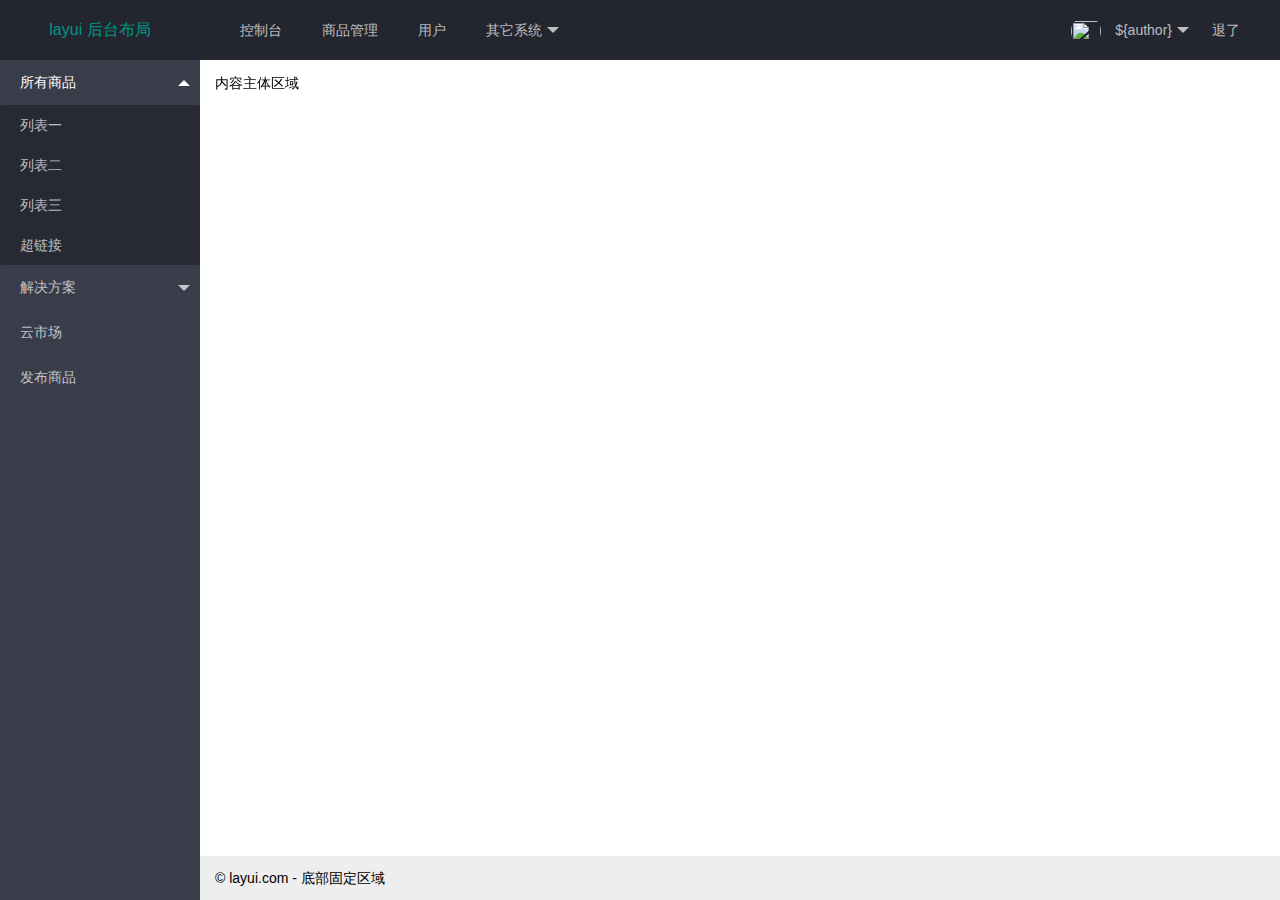
==== commit b75294ed: "定时任务代码" ====
--- a/src/main/webapp/index.html
+++ b/src/main/webapp/index.html
@@ -2,38 +2,90 @@
 <html>
 <head>
     <meta charset="utf-8">
-    <title>table模块快速使用</title>
-    <link rel="stylesheet" href="layui/css/layui.css" media="all">
+    <title>${title}</title>
+    <meta name="renderer" content="webkit">
+    <meta http-equiv="X-UA-Compatible" content="IE=edge,chrome=1">
+    <meta name="viewport" content="width=device-width, initial-scale=1, maximum-scale=1">
+    <link rel="stylesheet" href="layui/css/layui.css"  media="all">
 </head>
-<body>
+<body class="layui-layout-body">
+<div class="layui-layout layui-layout-admin">
+    <div class="layui-header">
+        <div class="layui-logo">layui 后台布局</div>
+        <!-- 头部区域（可配合layui已有的水平导航） -->
+        <ul class="layui-nav layui-layout-left">
+            <li class="layui-nav-item"><a href="">控制台</a></li>
+            <li class="layui-nav-item"><a href="">商品管理</a></li>
+            <li class="layui-nav-item"><a href="">用户</a></li>
+            <li class="layui-nav-item">
+                <a href="javascript:;">其它系统</a>
+                <dl class="layui-nav-child">
+                    <dd><a href="">邮件管理</a></dd>
+                    <dd><a href="">消息管理</a></dd>
+                    <dd><a href="">授权管理</a></dd>
+                </dl>
+            </li>
+        </ul>
+        <ul class="layui-nav layui-layout-right">
+            <li class="layui-nav-item">
+                <a href="javascript:;">
+                    <img src="http://t.cn/RCzsdCq" class="layui-nav-img">
+                    ${author}
+                </a>
+                <dl class="layui-nav-child">
+                    <dd><a href="">基本资料</a></dd>
+                    <dd><a href="">安全设置</a></dd>
+                </dl>
+            </li>
+            <li class="layui-nav-item"><a href="">退了</a></li>
+        </ul>
+    </div>
 
-<table id="demo" lay-filter="test"></table>
+    <div class="layui-side layui-bg-black">
+        <div class="layui-side-scroll">
+            <!-- 左侧导航区域（可配合layui已有的垂直导航） -->
+            <ul class="layui-nav layui-nav-tree"  lay-filter="test">
+                <li class="layui-nav-item layui-nav-itemed">
+                    <a class="" href="javascript:;">所有商品</a>
+                    <dl class="layui-nav-child">
+                        <dd><a href="javascript:;">列表一</a></dd>
+                        <dd><a href="javascript:;">列表二</a></dd>
+                        <dd><a href="javascript:;">列表三</a></dd>
+                        <dd><a href="">超链接</a></dd>
+                    </dl>
+                </li>
+                <li class="layui-nav-item">
+                    <a href="javascript:;">解决方案</a>
+                    <dl class="layui-nav-child">
+                        <dd><a href="javascript:;">列表一</a></dd>
+                        <dd><a href="javascript:;">列表二</a></dd>
+                        <dd><a href="">超链接</a></dd>
+                    </dl>
+                </li>
+                <li class="layui-nav-item"><a href="">云市场</a></li>
+                <li class="layui-nav-item"><a href="">发布商品</a></li>
+            </ul>
+        </div>
+    </div>
 
+    <div class="layui-body">
+        <!-- 内容主体区域 -->
+        <div style="padding: 15px;">内容主体区域</div>
+    </div>
+
+    <div class="layui-footer">
+        <!-- 底部固定区域 -->
+        © layui.com - 底部固定区域
+    </div>
+</div>
 <script src="layui/layui.js"></script>
 <script>
-    layui.use('table', function(){
-        var table = layui.table;
-
-        //第一个实例
-        table.render({
-            elem: '#demo'
-            ,height: 312
-            ,url: 'https://www.layui.com/demo/table/user/?page=1&limit=30' //数据接口
-            ,page: true //开启分页
-            ,cols: [[ //表头
-                {field: 'id', title: 'ID', width:80, sort: true, fixed: 'left'}
-                ,{field: 'username', title: '用户名', width:80}
-                ,{field: 'sex', title: '性别', width:80, sort: true}
-                ,{field: 'city', title: '城市', width:80}
-                ,{field: 'sign', title: '签名', width: 177}
-                ,{field: 'experience', title: '积分', width: 80, sort: true}
-                ,{field: 'score', title: '评分', width: 80, sort: true}
-                ,{field: 'classify', title: '职业', width: 80}
-                ,{field: 'wealth', title: '财富', width: 135, sort: true}
-            ]]
-        });
+    //JavaScript代码区域
+    layui.use('element', function(){
+        var element = layui.element;
 
     });
 </script>
+
 </body>
 </html>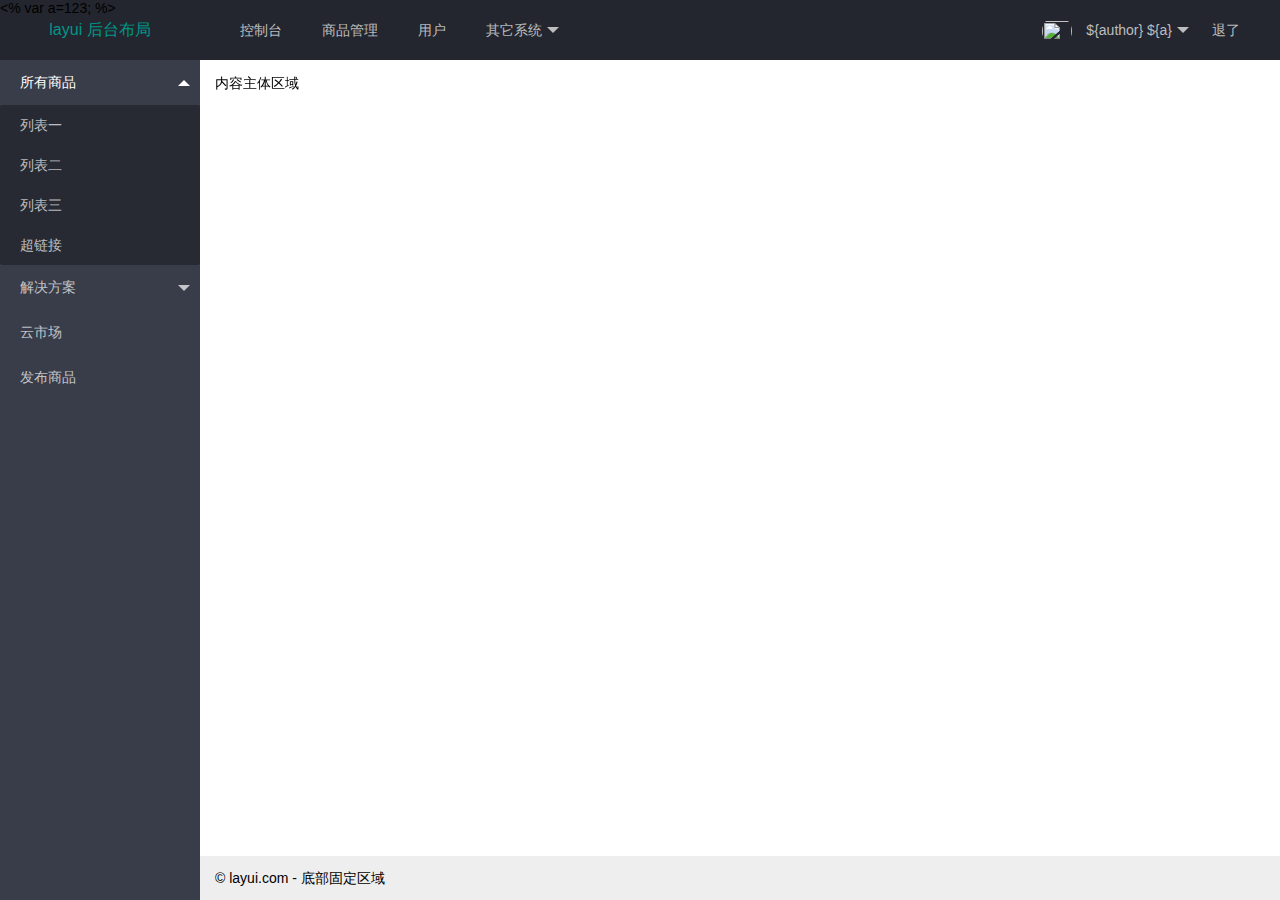
==== commit 4215688c: "logback新增彩色日志配置修改两处,一处是logback.xml,一处是application.yml.同时新增web启动类，由于springboot没有web.xml 所以无法启动dispatc" ====
--- a/src/main/webapp/index.html
+++ b/src/main/webapp/index.html
@@ -26,11 +26,14 @@
                 </dl>
             </li>
         </ul>
+        <%
+        var a=123;
+        %>
         <ul class="layui-nav layui-layout-right">
             <li class="layui-nav-item">
                 <a href="javascript:;">
                     <img src="http://t.cn/RCzsdCq" class="layui-nav-img">
-                    ${author}
+                    ${author} ${a}
                 </a>
                 <dl class="layui-nav-child">
                     <dd><a href="">基本资料</a></dd>
